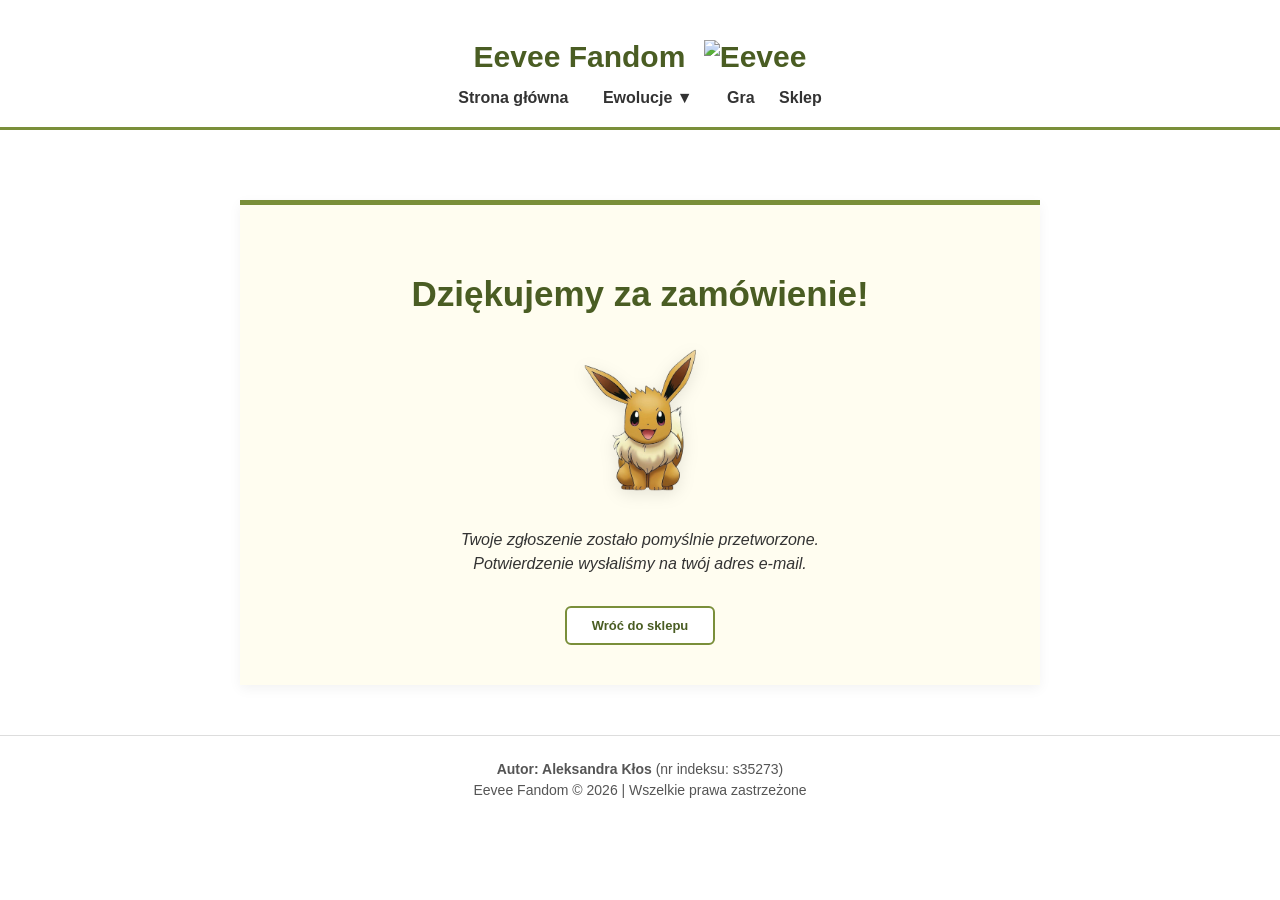
==== dzieki.html @ e60e10e3 "new" ====
<!DOCTYPE html>
<html lang="pl">
<head>
    <meta charset="UTF-8">
    <meta name="viewport" content="width=device-width, initial-scale=1.0">
    <title>Eevee Fandom - Dziękujemy!</title>
    <link rel="stylesheet" href="style.css">
</head>
<body>

    <header>
        <h1>
            Eevee Fandom
            <img src="https://assets.pokemon.com/assets/cms2/img/pokedex/full/133.png" alt="Eevee">
        </h1>
        <nav>
            <a href="index.html">Strona główna</a>
            <div class="dropdown">
                <a href="ewolucje.html">Ewolucje ▼</a>
                <ul class="dropdown-content">
                    <li><a href="espeon.html">Espeon</a></li>
                    <li><a href="flareon.html">Flareon</a></li>
                    <li><a href="glaceon.html">Glaceon</a></li>
                    <li><a href="jolteon.html">Jolteon</a></li>
                    <li><a href="leafeon.html">Leafeon</a></li>
                    <li><a href="sylveon.html">Sylveon</a></li>
                    <li><a href="umbreon.html">Umbreon</a></li>
                    <li><a href="vaporeon.html">Vaporeon</a></li>
                </ul>
            </div>
            <a href="gra.html">Gra</a>
            <a href="sklep.html">Sklep</a>
        </nav>
    </header>
    
    <main class="glowny-kontent">

        <section class="pokedex-wpis" style="text-align: center; margin-top: 40px; border-left: none; border-top: 5px solid #7a8f3a; background-color: #fffdf0; padding: 40px 20px; box-shadow: 0 4px 12px rgba(0,0,0,0.05);">
            <h2 class="strona-tytul" style="color: #4a5d23;">Dziękujemy za zamówienie!</h2>
            
            <div class="sekcja-obrazek" style="margin: 30px 0;">
                <img src="szczesliwa.png" alt="Eevee" style="height: 150px; filter: drop-shadow(0 4px 8px rgba(0,0,0,0.1));">
            </div>
            
            <p class="strona-opis" style="margin-bottom: 30px;">
                Twoje zgłoszenie zostało pomyślnie przetworzone. <br>
                Potwierdzenie wysłaliśmy na twój adres e-mail.
            </p>
            
            <a href="sklep.html" class="btn-region" style="display: inline-block; width: auto; padding: 10px 25px; margin: 0 auto;">Wróć do sklepu</a>
        </section>

    </main>

    <footer>
        <p><strong>Autor: Aleksandra Kłos</strong> (nr indeksu: s35273)</p>
        <p>Eevee Fandom © 2026 | Wszelkie prawa zastrzeżone</p>
    </footer>

</body>
</html>
---- style.css ----
/* ===== STYLE BAZOWE ===== */
body {
    font-family: "Segoe UI", Tahoma, Geneva, Verdana, sans-serif;
    margin: 0;
    padding: 0;
    background-color: #ffffff;
    color: #333;
}

/* ===== HEADER & NAWIGACJA ===== */
header {
    text-align: center;
    padding: 20px;
    background-color: #ffffff;
    border-bottom: 3px solid #7a8f3a;
}

header h1 {
    font-size: 30px;
    color: #4a5d23;
    margin-bottom: 10px;
}

header h1 img {
    height: 40px;
    vertical-align: middle;
    margin-left: 10px;
    margin-bottom: 5px;
}

nav a, .dropdown > a {
    margin: 0 10px;
    text-decoration: none;
    color: #333;
    font-weight: bold;
}

nav a:hover, .dropdown:hover > a {
    color: #7a8f3a;
}

.dropdown {
    display: inline-block;
    position: relative;
    margin: 0 10px;
}

.dropdown-content {
    display: none;
    list-style-type: none;
    margin: 0;
    padding: 10px;
    background-color: #fffdf0;
    border: 1px solid #ccc;
    position: absolute;
    left: 0;
    width: 90px;
    text-align: left;
    z-index: 100;
}

.dropdown-content li a {
    text-decoration: none;
    color: #333;
    padding: 5px 0;
    display: block;
    font-weight: normal;
}

.dropdown:hover .dropdown-content {
    display: block;
}

/* ===== KONTENERY STRON ===== */
.glowny-kontent, .sklep-kontent {
    max-width: 800px;
    margin: 0 auto;
    padding: 30px 10px;
    text-align: center;
}

.podstrona-kontent {
    width: 100%;
    box-sizing: border-box;
    padding: 20px 40px;
    text-align: center;
}

/* ===== UKŁAD POKEMONA (TRZYKOLUMNOWY) ===== */
.pokemon-layout {
    display: flex;
    justify-content: space-between;
    align-items: flex-start;
    gap: 20px;
}

.pokemon-lewo-boczny, .pokemon-prawo-boczny {
    flex: 1;
    min-width: 240px;
    max-width: 320px;
    margin-top: 240px;
}

.pokemon-srodek {
    flex: 3;
    min-width: 400px;
}

.sekcja-boczna {
    background-color: #fffdf0;
    border: 1px solid #ddd;
    border-radius: 8px;
    padding: 20px;
    box-shadow: 0 4px 12px rgba(0,0,0,0.05);
    text-align: left;
}

.sekcja-boczna h3 {
    margin-top: 0;
    margin-bottom: 15px;
    color: #4a5d23;
    border-bottom: 2px solid #7a8f3a;
    padding-bottom: 5px;
    font-size: 18px;
}

.ciekawostka-box p {
    font-size: 14px;
    line-height: 1.6;
}

.mapa-kontener {
    text-align: center;
    margin-bottom: 15px;
}

.mapa-img {
    max-width: 100%;
    height: auto;
    border-radius: 6px;
    border: 1px solid #ddd;
}

/* PRZYCISKI REGIONÓW */
.regiony-guziki {
    display: grid;
    grid-template-columns: repeat(2, 1fr);
    gap: 8px;
}

.btn-region {
    display: block;
    text-align: center;
    padding: 8px 4px;
    background-color: #ffffff;
    color: #4a5d23;
    border: 2px solid #7a8f3a;
    text-decoration: none;
    border-radius: 6px;
    font-size: 13px;
    font-weight: bold;
    transition: background-color 0.2s ease, transform 0.2s ease;
}

.btn-region:hover {
    background-color: #fffbe8;
    transform: translateY(-1px);
}

.btn-region.active {
    background-color: #9C27B0; 
    color: #ffffff;
    border-color: #7B1FA2;
}

.btn-region.active:hover {
    background-color: #7B1FA2;
}

/* ===== TYPOGRAFIA I OBRAZKI ===== */
.strona-tytul {
    font-size: 35px;
    color: #4a5d23;
    margin-bottom: 10px;
}

.strona-opis {
    font-size: 16px;
    line-height: 1.5;
}

.sekcja {
    margin-bottom: 30px;
    padding-bottom: 20px;
}

.pokemon-img {
    max-height: 250px;
}

.main-eevee-img {
    max-width: 100%;
    height: auto;
    max-height: 350px;
    filter: drop-shadow(0 8px 16px rgba(0,0,0,0.15));
}

.sekcja-obrazek {
    margin-bottom: 20px;
}

/* ===== TABELA POKEMON ===== */
.tabela-sekcja {
    max-width: 500px;
    margin: 0 auto;
    text-align: left;
}

.tabela-pokemon {
    width: 100%;
    border-collapse: collapse;
    margin-bottom: 20px;
    background-color: #fffdf0;
}

.tabela-pokemon td {
    padding: 10px;
    border: 1px solid #ddd;
}

.tabela-pokemon .label {
    font-weight: bold;
    width: 40%;
    color: #4a5d23;
}

.tooltip {
    cursor: help;
    border-bottom: 2px dotted #7a8f3a;
    font-weight: bold;
}

.pokedex-wpis {
    background-color: #fffbe8;
    padding: 20px;
    border-left: 5px solid #7a8f3a;
    margin-bottom: 20px;
    text-align: left;
}

.pokedex-wpis h3 {
    margin-top: 0;
    color: #4a5d23;
}

.pokedex-wpis p {
    font-style: italic;
    margin: 0;
}

/* ===== NOWY SKLEP (FLEXBOX) ===== */
.sklep-kontener-flex {
    display: flex;
    justify-content: center;
    align-items: stretch;
    gap: 20px;
    flex-wrap: wrap;
    margin-bottom: 40px;
}

.produkt-karta {
    background-color: #fffdf0;
    border: 1px solid #ddd;
    padding: 15px;
    width: 240px;
    display: flex;
    flex-direction: column;
    text-align: center;
}

.produkt-karta img {
    height: 140px;
    object-fit: contain;
    margin-bottom: 10px;
}

.produkt-karta h4 {
    margin: 10px 0 5px 0;
    color: #4a5d23;
    font-size: 18px;
}

.produkt-karta p {
    font-size: 14px;
    color: #666;
    margin: 5px 0;
}

.produkt-dol {
    margin-top: auto;
    display: flex;
    flex-direction: column;
    align-items: center;
}

.produkt-cena {
    font-weight: bold;
    color: #7a8f3a;
    font-size: 16px;
    margin: 10px 0 0 0;
}

/* ===== FORMULARZ ===== */
.formularz-sekcja {
    max-width: 500px;
    margin: 0 auto 20px auto;
    text-align: left;
    background-color: #fffbe8;
    padding: 25px;
    border-left: 5px solid #7a8f3a;
}

.formularz-sekcja h3 {
    margin-top: 0;
    color: #4a5d23;
    text-align: center;
    font-size: 22px;
}

.formularz-sekcja label {
    display: block;
    margin-bottom: 5px;
    font-weight: bold;
    font-size: 15px;
}

.formularz-sekcja select,
.formularz-sekcja input[type="text"],
.formularz-sekcja input[type="email"],
.formularz-sekcja textarea {
    width: 96%;
    padding: 8px;
    margin-bottom: 15px;
    border: 1px solid #ccc;
    background-color: #ffffff;
}

.formularz-sekcja textarea {
    resize: none;
}

.btn-zamow {
    display: block;
    margin: 0 auto;
    background-color: #7a8f3a;
    color: white;
    border: none;
    padding: 10px 30px;
    font-weight: bold;
    font-size: 16px;
    cursor: pointer;
}

.btn-zamow:hover {
    background-color: #4a5d23;
}

/* ===== GRA LABIRYNT ===== */
.game-wrapper {
    background-color: #fffdf0;
    border: 4px solid #7a8f3a;
    border-radius: 16px;
    padding: 1.5rem;
    box-shadow: 0 8px 24px rgba(0,0,0,0.1);
    max-width: 690px;
    width: 100%;
    margin: 0 auto 30px auto; 
    box-sizing: border-box;
}

.game-top-bar {
    display: flex;
    justify-content: space-between;
    align-items: center;
    margin-bottom: 1rem;
    font-size: 1.3rem;
    font-weight: bold;
    color: #4a5d23;
}

.canvas-container {
    position: relative;
    width: 640px;
    height: 400px;
    border-radius: 8px;
    overflow: hidden;
    margin: 0 auto; 
}

#gameCanvas {
    background-color: #f7f2c8;
    display: block;
    box-shadow: inset 0 0 10px rgba(0,0,0,0.1);
}

.game-btn {
    background-color: #ffffff;
    color: #4a5d23;
    border: 2px solid #4a5d23;
    padding: 0.6rem 1.2rem;
    font-size: 1rem;
    font-weight: 600;
    border-radius: 8px;
    cursor: pointer;
    transition: background-color 0.3s ease, transform 0.2s ease, box-shadow 0.3s ease;
}

.game-btn:hover {
    background-color: #fffbe8;
    transform: translateY(-2px);
    box-shadow: 0 6px 12px rgba(0,0,0,0.15);
}

.end-screen {
    position: absolute;
    top: 0;
    left: 0;
    width: 100%;
    height: 100%;
    background-color: rgba(122, 143, 58, 0.95);
    color: #ffffff;
    display: flex;
    flex-direction: column;
    justify-content: center;
    align-items: center;
    gap: 1rem;
    z-index: 5;
}

.end-screen h3 {
    font-size: 2.5rem;
    letter-spacing: 1px;
}

.end-screen p {
    font-size: 1.2rem;
    margin-bottom: 0.5rem;
}

.hidden {
    display: none !important;
}

/* SIATKA EWOLUCJI */
.evo-grid {
    display: flex;
    flex-wrap: wrap;
    justify-content: center;
    gap: 20px;
    margin: 20px auto;
    max-width: 800px;
}

.evo-card {
    display: flex;
    flex-direction: column;
    align-items: center;
    text-decoration: none;
    color: #333;
    background-color: #fffdf0;
    border: 1px solid #ddd;
    border-radius: 8px;
    padding: 15px;
    width: 160px;
    transition: transform 0.2s ease, box-shadow 0.2s ease;
}

.evo-card:hover {
    transform: translateY(-4px);
    box-shadow: 0 6px 16px rgba(0, 0, 0, 0.12);
    border-color: #7a8f3a;
}

.evo-card img {
    height: 100px;
    object-fit: contain;
    margin-bottom: 8px;
}

.evo-card h3 {
    margin: 5px 0 3px;
    font-size: 16px;
    color: #4a5d23;
}

.evo-card p {
    margin: 0;
    font-size: 13px;
    color: #666;
}

/* PEŁNY EKRAN W GRZE */
.canvas-container:fullscreen {
    width: 100vw;
    height: 100vh;
    background-color: #f7f2c8;
}

.canvas-container:fullscreen #gameCanvas {
    width: 100%;
    height: 100%;
}

.canvas-container:fullscreen .end-screen {
    z-index: 9999;
}

/* ===== MODAL (ROZMIARÓWKA) ===== */
.btn-rozmiarowka {
    margin-top: 8px;
    background-color: #ffffff;
    color: #4a5d23;
    border: 2px solid #7a8f3a;
    padding: 6px 14px;
    font-size: 13px;
    font-weight: bold;
    border-radius: 6px;
    cursor: pointer;
    transition: background-color 0.2s ease, transform 0.2s ease;
}

.btn-rozmiarowka:hover {
    background-color: #fffbe8;
    transform: translateY(-2px);
}

.modal-overlay {
    display: none;
    position: fixed;
    top: 0;
    left: 0;
    width: 100%;
    height: 100%;
    background-color: rgba(0, 0, 0, 0.5);
    z-index: 999;
    justify-content: center;
    align-items: center;
}

.modal-box {
    background-color: #fffdf0;
    border: 2px solid #7a8f3a;
    border-radius: 10px;
    padding: 30px;
    max-width: 500px;
    width: 90%;
    position: relative;
    text-align: center;
}

.modal-box h3 {
    color: #4a5d23;
    margin-top: 0;
    font-size: 20px;
}

.modal-zamknij {
    position: absolute;
    top: 10px;
    right: 14px;
    background: none;
    border: none;
    font-size: 20px;
    cursor: pointer;
    color: #4a5d23;
    font-weight: bold;
}

.modal-zamknij:hover {
    color: #7a8f3a;
}

.tabela-rozmiary {
    width: 100%;
    border-collapse: collapse;
    margin: 15px 0;
    font-size: 14px;
}

.tabela-rozmiary th {
    background-color: #7a8f3a;
    color: #ffffff;
    padding: 8px;
}

.tabela-rozmiary td {
    padding: 8px;
    border: 1px solid #ddd;
}

.tabela-rozmiary tr:nth-child(even) {
    background-color: #fffbe8;
}

.modal-info {
    font-size: 13px;
    color: #666;
    margin-top: 12px;
    font-style: italic;
}

/* ===== ANIMACJE BĄBELKÓW ===== */
.naglowek-kontener {
    display: flex;
    justify-content: center;
    align-items: center;
    position: relative;
    gap: 20px;
}

.babal-animowany {
    width: 35px;
    height: 35px;
}

.babel-lewy {
    animation: skokLewy 2s steps(5) infinite;
}

.babel-prawy {
    animation: skokPrawy 2s steps(5) infinite;
    animation-delay: 0.5s; 
}

@keyframes skokLewy {
    0% { transform: translateY(15px) scale(0.8); opacity: 0; }
    20% { opacity: 1; }
    50% { transform: translateY(-10px) scale(1.1) translateX(-5px); }
    80% { opacity: 1; }
    100% { transform: translateY(-25px) scale(0.7); opacity: 0; }
}

@keyframes skokPrawy {
    0% { transform: translateY(15px) scale(0.8); opacity: 0; }
    20% { opacity: 1; }
    50% { transform: translateY(-10px) scale(1.1) translateX(5px); }
    80% { opacity: 1; }
    100% { transform: translateY(-25px) scale(0.7); opacity: 0; }
}

/* ===== FOOTER ===== */
footer {
    text-align: center;
    padding: 20px;
    border-top: 1px solid #ddd;
    font-size: 14px;
    color: #555;
    background-color: #ffffff;
}

footer p {
    margin: 5px 0;
}

/* ===== RWD (MOBILNE) ===== */
@media (max-width: 950px) {
    .pokemon-layout {
        flex-direction: column;
    }
    .pokemon-lewo-boczny, 
    .pokemon-srodek, 
    .pokemon-prawo-boczny {
        width: 100%;
    }
    .pokemon-srodek {
        order: 1;
    }
    .pokemon-lewo-boczny {
        order: 2;
    }
    .pokemon-prawo-boczny {
        order: 3;
    }
}
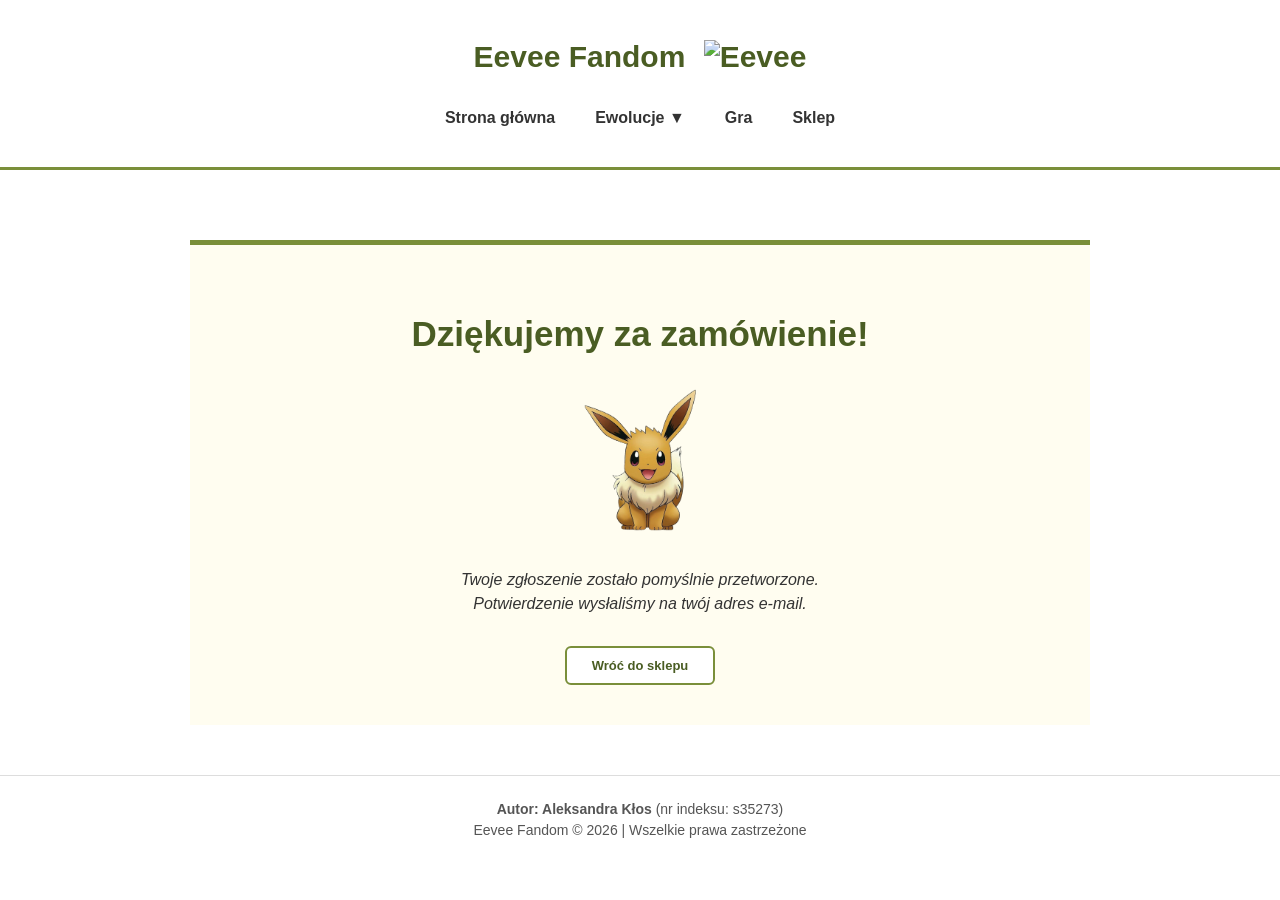
==== commit c9c1ac6c: "continue" ====
--- a/dzieki.html
+++ b/dzieki.html
@@ -13,21 +13,24 @@
             Eevee Fandom
             <img src="https://assets.pokemon.com/assets/cms2/img/pokedex/full/133.png" alt="Eevee">
         </h1>
+        
         <nav>
             <a href="index.html">Strona główna</a>
+            
             <div class="dropdown">
                 <a href="ewolucje.html">Ewolucje ▼</a>
                 <ul class="dropdown-content">
+                    <li><a href="vaporeon.html">Vaporeon</a></li>
+                    <li><a href="jolteon.html">Jolteon</a></li>
+                    <li><a href="flareon.html">Flareon</a></li>
                     <li><a href="espeon.html">Espeon</a></li>
-                    <li><a href="flareon.html">Flareon</a></li>
+                    <li><a href="umbreon.html">Umbreon</a></li>
+                    <li><a href="leafeon.html">Leafeon</a></li>
                     <li><a href="glaceon.html">Glaceon</a></li>
-                    <li><a href="jolteon.html">Jolteon</a></li>
-                    <li><a href="leafeon.html">Leafeon</a></li>
                     <li><a href="sylveon.html">Sylveon</a></li>
-                    <li><a href="umbreon.html">Umbreon</a></li>
-                    <li><a href="vaporeon.html">Vaporeon</a></li>
                 </ul>
             </div>
+            
             <a href="gra.html">Gra</a>
             <a href="sklep.html">Sklep</a>
         </nav>
@@ -35,11 +38,11 @@
     
     <main class="glowny-kontent">
 
-        <section class="pokedex-wpis" style="text-align: center; margin-top: 40px; border-left: none; border-top: 5px solid #7a8f3a; background-color: #fffdf0; padding: 40px 20px; box-shadow: 0 4px 12px rgba(0,0,0,0.05);">
+        <section class="pokedex-wpis" style="text-align: center; margin-top: 40px; border-left: none; border-top: 5px solid #7a8f3a; background-color: #fffdf0; padding: 40px 20px; ">
             <h2 class="strona-tytul" style="color: #4a5d23;">Dziękujemy za zamówienie!</h2>
             
             <div class="sekcja-obrazek" style="margin: 30px 0;">
-                <img src="szczesliwa.png" alt="Eevee" style="height: 150px; filter: drop-shadow(0 4px 8px rgba(0,0,0,0.1));">
+                <img src="szczesliwa.png" alt="Eevee" style="height: 150px;">
             </div>
             
             <p class="strona-opis" style="margin-bottom: 30px;">
@@ -47,7 +50,7 @@
                 Potwierdzenie wysłaliśmy na twój adres e-mail.
             </p>
             
-            <a href="sklep.html" class="btn-region" style="display: inline-block; width: auto; padding: 10px 25px; margin: 0 auto;">Wróć do sklepu</a>
+            <a href="sklep.html" class="regiony-guziki2" style="display: inline-block; width: auto; padding: 10px 25px; margin: 0 auto;">Wróć do sklepu</a>
         </section>
 
     </main>
--- a/style.css
+++ b/style.css
@@ -1,4 +1,8 @@
-/* ===== STYLE BAZOWE ===== */
+/* style te bazowe */
+img {
+    max-width: 100%;
+    height: auto;
+}
 body {
     font-family: "Segoe UI", Tahoma, Geneva, Verdana, sans-serif;
     margin: 0;
@@ -6,45 +10,53 @@
     background-color: #ffffff;
     color: #333;
 }
-
-/* ===== HEADER & NAWIGACJA ===== */
+/* header */
 header {
     text-align: center;
     padding: 20px;
     background-color: #ffffff;
     border-bottom: 3px solid #7a8f3a;
 }
-
 header h1 {
     font-size: 30px;
     color: #4a5d23;
     margin-bottom: 10px;
 }
-
 header h1 img {
     height: 40px;
     vertical-align: middle;
     margin-left: 10px;
     margin-bottom: 5px;
 }
-
-nav a, .dropdown > a {
+nav a, .lista > a {
     margin: 0 10px;
     text-decoration: none;
     color: #333;
     font-weight: bold;
 }
-
-nav a:hover, .dropdown:hover > a {
+/* Pasek nawigacji */
+nav {
+    text-align: center;
+    padding: 20px;
+    background-color: #ffffff;
+    display: flex; 
+    justify-content: center;
+    align-items: center;
+    gap: 20px;
+}
+nav a {
+    text-decoration: none;
+    color: #333;
+    font-weight: bold;
+}
+nav a:hover {
     color: #7a8f3a;
 }
-
+/* dropdown */
 .dropdown {
     display: inline-block;
     position: relative;
-    margin: 0 10px;
-}
-
+}
 .dropdown-content {
     display: none;
     list-style-type: none;
@@ -54,59 +66,51 @@
     border: 1px solid #ccc;
     position: absolute;
     left: 0;
-    width: 90px;
+    width: 90px; 
     text-align: left;
-    z-index: 100;
-}
-
+    z-index: 1000; 
+}
+/* po najechaniu */
+.dropdown:hover .dropdown-content {
+    display: block;
+}
 .dropdown-content li a {
     text-decoration: none;
     color: #333;
     padding: 5px 0;
     display: block;
-    font-weight: normal;
-}
-
-.dropdown:hover .dropdown-content {
-    display: block;
-}
-
-/* ===== KONTENERY STRON ===== */
+}
+/* kontenery stron */
 .glowny-kontent, .sklep-kontent {
-    max-width: 800px;
+    max-width: 900px;
     margin: 0 auto;
     padding: 30px 10px;
     text-align: center;
 }
-
-.podstrona-kontent {
+.podstrona {
     width: 100%;
     box-sizing: border-box;
     padding: 20px 40px;
     text-align: center;
 }
-
-/* ===== UKŁAD POKEMONA (TRZYKOLUMNOWY) ===== */
+/* =flexbox uklad trojkolumnowy */
 .pokemon-layout {
     display: flex;
     justify-content: space-between;
     align-items: flex-start;
     gap: 20px;
 }
-
-.pokemon-lewo-boczny, .pokemon-prawo-boczny {
+.pokemon-lewo, .pokemon-prawo {
     flex: 1;
     min-width: 240px;
     max-width: 320px;
     margin-top: 240px;
 }
-
 .pokemon-srodek {
     flex: 3;
     min-width: 400px;
 }
-
-.sekcja-boczna {
+.panele-boczne {
     background-color: #fffdf0;
     border: 1px solid #ddd;
     border-radius: 8px;
@@ -114,8 +118,7 @@
     box-shadow: 0 4px 12px rgba(0,0,0,0.05);
     text-align: left;
 }
-
-.sekcja-boczna h3 {
+.panele-boczne h3 {
     margin-top: 0;
     margin-bottom: 15px;
     color: #4a5d23;
@@ -123,32 +126,27 @@
     padding-bottom: 5px;
     font-size: 18px;
 }
-
-.ciekawostka-box p {
+.ciekawostka p {
     font-size: 14px;
     line-height: 1.6;
 }
-
-.mapa-kontener {
+.mapa {
     text-align: center;
     margin-bottom: 15px;
 }
-
 .mapa-img {
     max-width: 100%;
     height: auto;
     border-radius: 6px;
     border: 1px solid #ddd;
 }
-
-/* PRZYCISKI REGIONÓW */
+/* regiony  */
 .regiony-guziki {
     display: grid;
     grid-template-columns: repeat(2, 1fr);
     gap: 8px;
 }
-
-.btn-region {
+.regiony-guziki2 {
     display: block;
     text-align: center;
     padding: 8px 4px;
@@ -161,85 +159,63 @@
     font-weight: bold;
     transition: background-color 0.2s ease, transform 0.2s ease;
 }
-
-.btn-region:hover {
+.regiony-guziki2:hover {
     background-color: #fffbe8;
     transform: translateY(-1px);
 }
-
-.btn-region.active {
-    background-color: #9C27B0; 
+.regiony-guziki2.active {
+    background-color: #9C27B0;
     color: #ffffff;
     border-color: #7B1FA2;
 }
-
-.btn-region.active:hover {
+.regiony-guziki2.active:hover {
     background-color: #7B1FA2;
 }
-
-/* ===== TYPOGRAFIA I OBRAZKI ===== */
+/* obrazki typografia itd itd */
 .strona-tytul {
     font-size: 35px;
     color: #4a5d23;
     margin-bottom: 10px;
 }
-
 .strona-opis {
     font-size: 16px;
     line-height: 1.5;
 }
-
-.sekcja {
-    margin-bottom: 30px;
-    padding-bottom: 20px;
-}
-
 .pokemon-img {
     max-height: 250px;
 }
-
-.main-eevee-img {
+.main-eevee {
     max-width: 100%;
     height: auto;
     max-height: 350px;
     filter: drop-shadow(0 8px 16px rgba(0,0,0,0.15));
 }
-
-.sekcja-obrazek {
-    margin-bottom: 20px;
-}
-
-/* ===== TABELA POKEMON ===== */
-.tabela-sekcja {
+/* tabelka */
+.tabela {
     max-width: 500px;
     margin: 0 auto;
     text-align: left;
 }
-
-.tabela-pokemon {
+.tabela2 {
     width: 100%;
     border-collapse: collapse;
     margin-bottom: 20px;
     background-color: #fffdf0;
 }
-
-.tabela-pokemon td {
+.tabela2 td {
     padding: 10px;
     border: 1px solid #ddd;
 }
-
-.tabela-pokemon .label {
+.tabela2 .label {
     font-weight: bold;
     width: 40%;
     color: #4a5d23;
 }
-
 .tooltip {
     cursor: help;
     border-bottom: 2px dotted #7a8f3a;
     font-weight: bold;
 }
-
 .pokedex-wpis {
     background-color: #fffbe8;
     padding: 20px;
@@ -247,19 +223,16 @@
     margin-bottom: 20px;
     text-align: left;
 }
-
 .pokedex-wpis h3 {
     margin-top: 0;
     color: #4a5d23;
 }
-
 .pokedex-wpis p {
     font-style: italic;
     margin: 0;
 }
-
-/* ===== NOWY SKLEP (FLEXBOX) ===== */
-.sklep-kontener-flex {
+/* sklep flexbox */
+.sklep-flex {
     display: flex;
     justify-content: center;
     align-items: stretch;
@@ -267,7 +240,6 @@
     flex-wrap: wrap;
     margin-bottom: 40px;
 }
-
 .produkt-karta {
     background-color: #fffdf0;
     border: 1px solid #ddd;
@@ -277,41 +249,35 @@
     flex-direction: column;
     text-align: center;
 }
-
 .produkt-karta img {
     height: 140px;
     object-fit: contain;
     margin-bottom: 10px;
 }
-
-.produkt-karta h4 {
+.produkt-karta h3 {
     margin: 10px 0 5px 0;
     color: #4a5d23;
     font-size: 18px;
 }
-
 .produkt-karta p {
     font-size: 14px;
     color: #666;
     margin: 5px 0;
 }
-
 .produkt-dol {
     margin-top: auto;
     display: flex;
     flex-direction: column;
     align-items: center;
 }
-
 .produkt-cena {
     font-weight: bold;
     color: #7a8f3a;
     font-size: 16px;
     margin: 10px 0 0 0;
 }
-
-/* ===== FORMULARZ ===== */
-.formularz-sekcja {
+/* formularz */
+.formularz {
     max-width: 500px;
     margin: 0 auto 20px auto;
     text-align: left;
@@ -319,37 +285,32 @@
     padding: 25px;
     border-left: 5px solid #7a8f3a;
 }
-
-.formularz-sekcja h3 {
+.formularz h3 {
     margin-top: 0;
     color: #4a5d23;
     text-align: center;
     font-size: 22px;
 }
-
-.formularz-sekcja label {
+.formularz label {
     display: block;
     margin-bottom: 5px;
     font-weight: bold;
     font-size: 15px;
 }
-
-.formularz-sekcja select,
-.formularz-sekcja input[type="text"],
-.formularz-sekcja input[type="email"],
-.formularz-sekcja textarea {
+.formularz select,
+.formularz input[type="text"],
+.formularz input[type="email"],
+.formularz textarea {
     width: 96%;
     padding: 8px;
     margin-bottom: 15px;
     border: 1px solid #ccc;
     background-color: #ffffff;
 }
-
-.formularz-sekcja textarea {
+.formularz textarea {
     resize: none;
 }
-
-.btn-zamow {
+.zamow {
     display: block;
     margin: 0 auto;
     background-color: #7a8f3a;
@@ -360,13 +321,11 @@
     font-size: 16px;
     cursor: pointer;
 }
-
-.btn-zamow:hover {
+.zamow:hover {
     background-color: #4a5d23;
 }
-
-/* ===== GRA LABIRYNT ===== */
-.game-wrapper {
+/* gra */
+.ramka-gra {
     background-color: #fffdf0;
     border: 4px solid #7a8f3a;
     border-radius: 16px;
@@ -374,11 +333,10 @@
     box-shadow: 0 8px 24px rgba(0,0,0,0.1);
     max-width: 690px;
     width: 100%;
-    margin: 0 auto 30px auto; 
+    margin: 0 auto 30px auto;
     box-sizing: border-box;
 }
-
-.game-top-bar {
+.gorny-pasek {
     display: flex;
     justify-content: space-between;
     align-items: center;
@@ -387,23 +345,20 @@
     font-weight: bold;
     color: #4a5d23;
 }
-
-.canvas-container {
+.oknogry {
     position: relative;
     width: 640px;
     height: 400px;
     border-radius: 8px;
     overflow: hidden;
-    margin: 0 auto; 
-}
-
-#gameCanvas {
+    margin: 0 auto;
+}
+#ekrangry {
     background-color: #f7f2c8;
     display: block;
     box-shadow: inset 0 0 10px rgba(0,0,0,0.1);
 }
-
-.game-btn {
+.przyciski-gra {
     background-color: #ffffff;
     color: #4a5d23;
     border: 2px solid #4a5d23;
@@ -414,13 +369,11 @@
     cursor: pointer;
     transition: background-color 0.3s ease, transform 0.2s ease, box-shadow 0.3s ease;
 }
-
-.game-btn:hover {
+.przyciski-gra:hover {
     background-color: #fffbe8;
     transform: translateY(-2px);
     box-shadow: 0 6px 12px rgba(0,0,0,0.15);
 }
-
 .end-screen {
     position: absolute;
     top: 0;
@@ -436,22 +389,18 @@
     gap: 1rem;
     z-index: 5;
 }
-
 .end-screen h3 {
     font-size: 2.5rem;
     letter-spacing: 1px;
 }
-
 .end-screen p {
     font-size: 1.2rem;
     margin-bottom: 0.5rem;
 }
-
 .hidden {
     display: none !important;
 }
-
-/* SIATKA EWOLUCJI */
+/* ewolucje siatka */
 .evo-grid {
     display: flex;
     flex-wrap: wrap;
@@ -460,8 +409,7 @@
     margin: 20px auto;
     max-width: 800px;
 }
-
-.evo-card {
+.evo-karta {
     display: flex;
     flex-direction: column;
     align-items: center;
@@ -474,49 +422,41 @@
     width: 160px;
     transition: transform 0.2s ease, box-shadow 0.2s ease;
 }
-
-.evo-card:hover {
+.evo-karta:hover {
     transform: translateY(-4px);
     box-shadow: 0 6px 16px rgba(0, 0, 0, 0.12);
     border-color: #7a8f3a;
 }
-
-.evo-card img {
+.evo-karta img {
     height: 100px;
     object-fit: contain;
     margin-bottom: 8px;
 }
-
-.evo-card h3 {
+.evo-karta h3 {
     margin: 5px 0 3px;
     font-size: 16px;
     color: #4a5d23;
 }
-
-.evo-card p {
+.evo-karta p {
     margin: 0;
     font-size: 13px;
     color: #666;
 }
-
-/* PEŁNY EKRAN W GRZE */
-.canvas-container:fullscreen {
+/* pelny ekran w grze */
+.oknogry:fullscreen {
     width: 100vw;
     height: 100vh;
     background-color: #f7f2c8;
 }
-
-.canvas-container:fullscreen #gameCanvas {
+.oknogry:fullscreen #ekrangry {
     width: 100%;
     height: 100%;
 }
-
-.canvas-container:fullscreen .end-screen {
+.oknogry:fullscreen .end-screen {
     z-index: 9999;
 }
-
-/* ===== MODAL (ROZMIARÓWKA) ===== */
-.btn-rozmiarowka {
+/* modal rozmiarowka */
+.rozmiarowka {
     margin-top: 8px;
     background-color: #ffffff;
     color: #4a5d23;
@@ -528,12 +468,10 @@
     cursor: pointer;
     transition: background-color 0.2s ease, transform 0.2s ease;
 }
-
-.btn-rozmiarowka:hover {
+.rozmiarowka:hover {
     background-color: #fffbe8;
     transform: translateY(-2px);
 }
-
 .modal-overlay {
     display: none;
     position: fixed;
@@ -546,8 +484,7 @@
     justify-content: center;
     align-items: center;
 }
-
-.modal-box {
+.modal {
     background-color: #fffdf0;
     border: 2px solid #7a8f3a;
     border-radius: 10px;
@@ -557,13 +494,11 @@
     position: relative;
     text-align: center;
 }
-
-.modal-box h3 {
+.modal h3 {
     color: #4a5d23;
     margin-top: 0;
     font-size: 20px;
 }
-
 .modal-zamknij {
     position: absolute;
     top: 10px;
@@ -575,41 +510,34 @@
     color: #4a5d23;
     font-weight: bold;
 }
-
 .modal-zamknij:hover {
     color: #7a8f3a;
 }
-
 .tabela-rozmiary {
     width: 100%;
     border-collapse: collapse;
     margin: 15px 0;
     font-size: 14px;
 }
-
 .tabela-rozmiary th {
     background-color: #7a8f3a;
     color: #ffffff;
     padding: 8px;
 }
-
 .tabela-rozmiary td {
     padding: 8px;
     border: 1px solid #ddd;
 }
-
 .tabela-rozmiary tr:nth-child(even) {
     background-color: #fffbe8;
 }
-
 .modal-info {
     font-size: 13px;
     color: #666;
     margin-top: 12px;
     font-style: italic;
 }
-
-/* ===== ANIMACJE BĄBELKÓW ===== */
+/* animacja poklatkowa i svg */
 .naglowek-kontener {
     display: flex;
     justify-content: center;
@@ -617,21 +545,17 @@
     position: relative;
     gap: 20px;
 }
-
-.babal-animowany {
+.babel-animowany {
     width: 35px;
     height: 35px;
 }
-
 .babel-lewy {
     animation: skokLewy 2s steps(5) infinite;
 }
-
 .babel-prawy {
     animation: skokPrawy 2s steps(5) infinite;
-    animation-delay: 0.5s; 
-}
-
+    animation-delay: 0.5s;
+}
 @keyframes skokLewy {
     0% { transform: translateY(15px) scale(0.8); opacity: 0; }
     20% { opacity: 1; }
@@ -639,7 +563,6 @@
     80% { opacity: 1; }
     100% { transform: translateY(-25px) scale(0.7); opacity: 0; }
 }
-
 @keyframes skokPrawy {
     0% { transform: translateY(15px) scale(0.8); opacity: 0; }
     20% { opacity: 1; }
@@ -647,7 +570,6 @@
     80% { opacity: 1; }
     100% { transform: translateY(-25px) scale(0.7); opacity: 0; }
 }
-
 /* ===== FOOTER ===== */
 footer {
     text-align: center;
@@ -657,28 +579,53 @@
     color: #555;
     background-color: #ffffff;
 }
-
 footer p {
     margin: 5px 0;
 }
-
-/* ===== RWD (MOBILNE) ===== */
+/* mobilne */
 @media (max-width: 950px) {
     .pokemon-layout {
         flex-direction: column;
     }
-    .pokemon-lewo-boczny, 
-    .pokemon-srodek, 
-    .pokemon-prawo-boczny {
+    .pokemon-lewo,
+    .pokemon-srodek,
+    .pokemon-prawo {
         width: 100%;
     }
     .pokemon-srodek {
         order: 1;
     }
-    .pokemon-lewo-boczny {
+    .pokemon-lewo {
         order: 2;
     }
-    .pokemon-prawo-boczny {
+    .pokemon-prawo {
         order: 3;
     }
-}+}
+
+/* strona glowna rozciaganie */
+
+.home .glowny-kontent, 
+.home .sklep-kontent, 
+.home .ramka-gra, 
+.home .tabela, 
+.home .evo-grid {
+    max-width: 1200px; 
+    width: 95%;        
+    margin: 0 auto;    
+    box-sizing: border-box;
+}
+
+.home .grid-fanartow {
+    display: grid;
+    grid-template-columns: repeat(auto-fill, minmax(300px, 1fr));
+    gap: 20px;
+    width: 100%;
+}
+
+.home .grid-fanartow .fanart-item {
+    width: 100%;
+    height: 300px; 
+    object-fit: contain; 
+    display: block;
+}
